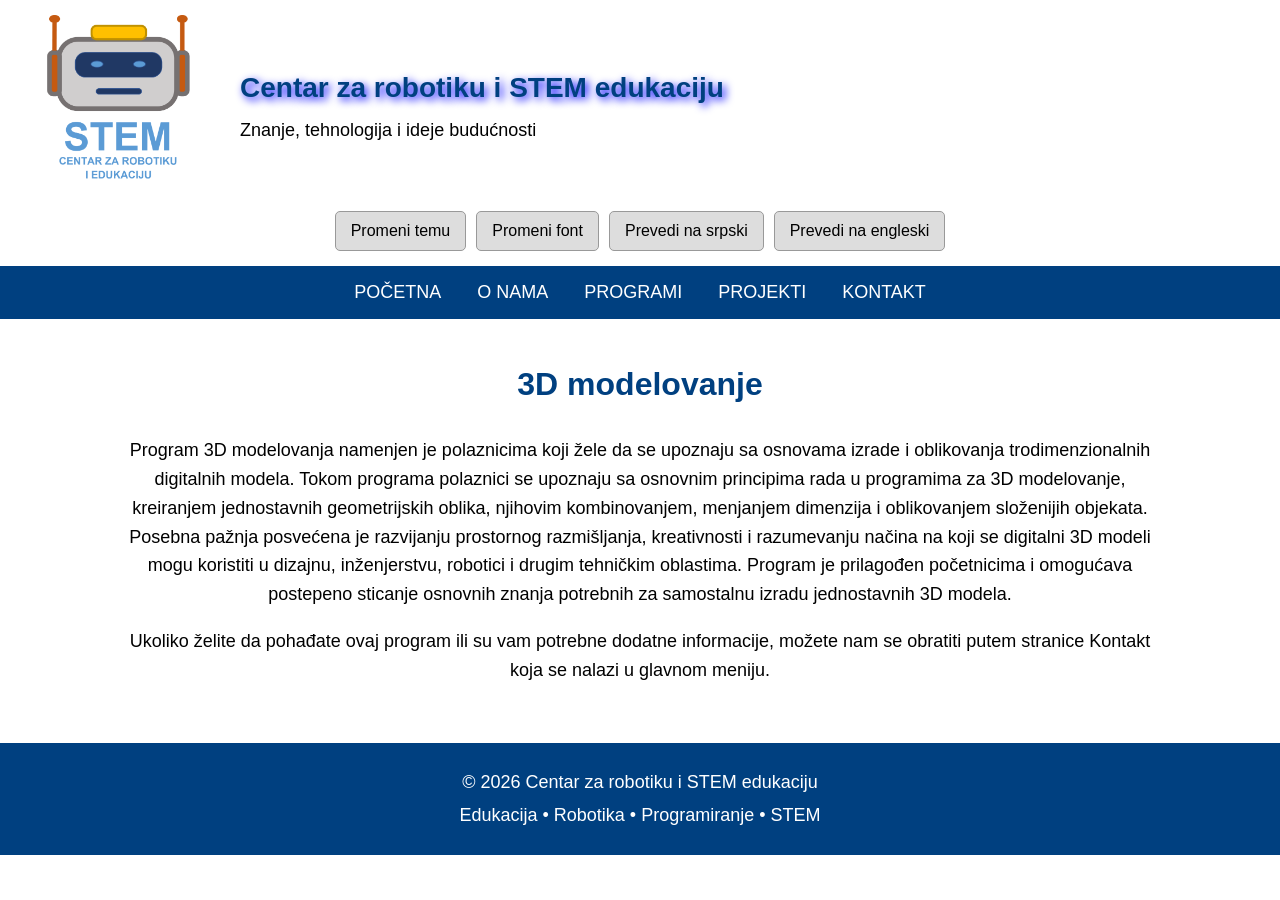
==== 3D-modelovanje.html @ 75f3b7e1 "Add files via upload" ====
<!DOCTYPE html>
<html lang="sr">

<head>

    <meta charset="UTF-8">
    <meta name="viewport" content="width=device-width, initial-scale=1.0">

    <title>Centar za robotiku i STEM edukaciju | 3D modelovanje</title>


    <!-- SEO -->

    <meta
        name="description"
        content="Program 3D modelovanja Centra za robotiku i STEM edukaciju namenjen je učenju osnova izrade i oblikovanja trodimenzionalnih digitalnih modela.">

    <meta
        name="keywords"
        content="3D modelovanje, 3D modeli, dizajn, STEM, tehnologija, edukacija">

    <meta
        name="author"
        content="Centar za robotiku i STEM edukaciju">

    <meta
        name="robots"
        content="index, follow">


    <!-- CSS -->

    <link
        rel="stylesheet"
        href="css/stil.css">


    <!-- Svetla i tamna tema -->

    <link
        id="tema-stil"
        rel="stylesheet"
        href="css/svetla.css">


    <!-- Promena fonta -->

    <link
        id="font-stil"
        rel="stylesheet"
        href="">


    <!-- jQuery -->

    <script
        src="js/jquery-4.0.0.min.js"
        defer>
    </script>


    <!-- JavaScript -->

    <script
        src="js/skripta.js"
        defer>
    </script>

    <script
        src="js/tema.js"
        defer>
    </script>

    <script
        src="js/jezik.js"
        defer>
    </script>

</head>


<body>


    <!-- ZAGLAVLJE -->

    <header class="zaglavlje">


        <div class="zaglavlje-kontejner">


            <!-- LOGO -->

            <a href="index.html">

                <img
                    id="logo"
                    src="slike/logo.png"
                    alt="Logo Centra za robotiku i STEM edukaciju">

            </a>


            <!-- NAZIV CENTRA -->

            <div class="naziv-centra">

                <h1 id="naslov-centra">
                    Centar za robotiku i STEM edukaciju
                </h1>

                <p id="podnaslov-centra">
                    Znanje, tehnologija i ideje budućnosti
                </p>

            </div>


            <!-- PRISTUPAČNOST I JEZIK -->

            <div class="pristupacnost">


                <button
                    id="dugme-tema"
                    onclick="promeniTemu()">

                    Promeni temu

                </button>


                <button
                    id="dugme-font"
                    onclick="promeniFont()">

                    Promeni font

                </button>


                <button onclick="promeniJezik('sr')">

                    Prevedi na srpski

                </button>


                <button onclick="promeniJezik('en')">

                    Prevedi na engleski

                </button>


            </div>


        </div>



        <!-- NAVIGACIJA -->

        <nav
            class="meni"
            aria-label="Glavna navigacija">


            <div class="nav-kontejner">


                <!-- HAMBURGER MENI -->

                <div
                    class="hamburger"
                    id="hamburger">

                    &#9776;

                </div>



                <div
                    class="meni-lista"
                    id="meni-lista">


                    <a
                        id="nav-pocetna"
                        class="link-navigacija"
                        href="index.html">

                        POČETNA

                    </a>


                    <a
                        id="nav-o-nama"
                        class="link-navigacija"
                        href="o-nama.html">

                        O NAMA

                    </a>



                    <!-- MEGA MENI -->

                    <section id="megaMeni-Kontejner">


                        <button id="megaMeni-Dugme">

                            PROGRAMI

                        </button>



                        <section id="megaMeni-Manji-Kontejner">


                            <div class="MegaMeni-Kolona">


                                <h3 id="mega-robotika-elektronika">

                                    Robotika i elektronika

                                </h3>


                                <a
                                    id="mega-robotika"
                                    class="link-navigacija"
                                    href="robotika.html">

                                    Robotika

                                </a>


                                <a
                                    id="mega-arduino"
                                    class="link-navigacija"
                                    href="arduino-elektronika.html">

                                    Arduino i elektronika

                                </a>


                                <a
                                    id="mega-stem"
                                    class="link-navigacija"
                                    href="stem-radionice.html">

                                    STEM radionice

                                </a>


                            </div>



                            <div class="MegaMeni-Kolona">


                                <h3 id="mega-programiranje-dizajn">

                                    Programiranje i dizajn

                                </h3>


                                <a
                                    id="mega-programiranje"
                                    class="link-navigacija"
                                    href="programiranje.html">

                                    Programiranje

                                </a>


                                <a
                                    id="mega-3d"
                                    class="link-navigacija"
                                    href="3D-modelovanje.html">

                                    3D modelovanje

                                </a>


                            </div>


                        </section>


                    </section>



                    <a
                        id="nav-projekti"
                        class="link-navigacija"
                        href="projekti.html">

                        PROJEKTI

                    </a>


                    <a
                        id="nav-kontakt"
                        class="link-navigacija"
                        href="kontakt.html">

                        KONTAKT

                    </a>


                </div>


            </div>


        </nav>


    </header>




    <!-- GLAVNI SADRŽAJ -->

    <main>


        <section class="sekcija">


            <div class="kontejner">


                <h2
                    id="modelovanje-stranica-naslov"
                    class="naslov-sekcije">

                    3D modelovanje

                </h2>


                <p id="modelovanje-stranica-opis">

                    Program 3D modelovanja namenjen je polaznicima koji žele da se
                    upoznaju sa osnovama izrade i oblikovanja trodimenzionalnih
                    digitalnih modela. Tokom programa polaznici se upoznaju sa
                    osnovnim principima rada u programima za 3D modelovanje,
                    kreiranjem jednostavnih geometrijskih oblika, njihovim
                    kombinovanjem, menjanjem dimenzija i oblikovanjem složenijih
                    objekata. Posebna pažnja posvećena je razvijanju prostornog
                    razmišljanja, kreativnosti i razumevanju načina na koji se
                    digitalni 3D modeli mogu koristiti u dizajnu, inženjerstvu,
                    robotici i drugim tehničkim oblastima. Program je prilagođen
                    početnicima i omogućava postepeno sticanje osnovnih znanja
                    potrebnih za samostalnu izradu jednostavnih 3D modela.

                </p>


                <p id="modelovanje-stranica-kontakt">

                    Ukoliko želite da pohađate ovaj program ili su vam potrebne
                    dodatne informacije, možete nam se obratiti putem stranice
                    Kontakt koja se nalazi u glavnom meniju.

                </p>


            </div>


        </section>


    </main>




    <!-- PODNOŽJE -->

    <footer class="futer">


        <div class="kontejner">


            <p id="footer-1">

                &copy; 2026 Centar za robotiku i STEM edukaciju

            </p>


            <p id="footer-2">

                Edukacija • Robotika • Programiranje • STEM

            </p>


        </div>


    </footer>


</body>

</html>
---- css/stil.css ----
/* OSNOVNA PODESAVANJA */

* {
    box-sizing: border-box;
}

body {
    margin: 0;
    padding: 0;
    font-family: Arial, sans-serif;
    font-size: 16px;
    line-height: 1.6;
    background-color: #f4f7f6;
    color: #333333;
}


/* ZAGLAVLJE */

.zaglavlje {
    display: flex;
    flex-direction: column;
    width: 100%;
}

.zaglavlje-kontejner {
    display: flex;
    justify-content: space-between;
    align-items: center;
    flex-wrap: wrap;
    padding: 15px 40px;
    background-color: #ffffff;
}

#logo {
    width: 100px;
    height: 100px;
    object-fit: contain;
}

.naziv-centra {
    flex-grow: 1;
    padding-left: 20px;
}

.naziv-centra h1 {
    margin: 0;
    font-size: 28px;
    color: #004080;
}

.naziv-centra p {
    margin: 5px 0 0 0;
}


/* DUGMAD ZA PRISTUPACNOST */

.pristupacnost {
    display: flex;
    gap: 10px;
    justify-content: center;
    width: 100%;
    margin-top: 15px;
}

.pristupacnost button {
    padding: 10px 15px;
    font-size: 16px;
    background-color: #dddddd;
    border: 1px solid #999999;
    border-radius: 5px;
    cursor: pointer;
    transition: background-color 0.3s;
}

.pristupacnost button:hover {
    background-color: #cccccc;
}


/* NAVIGACIONI MENI */

.meni {
    display: flex;
    width: 100%;
    background-color: #004080;
    position: sticky;
    top: 0;
    z-index: 1000;
}

.nav-kontejner {
    display: flex;
    width: 100%;
    justify-content: center;
    align-items: center;
}

.meni-lista {
    display: flex;
    flex-direction: row;
    align-items: center;
    justify-content: center;
}

.link-navigacija,
.link-navigacija:visited,
#megaMeni-Dugme {
    padding: 12px 18px;
    font-size: large;
    text-decoration: none;
    color: white;
    background-color: #004080;
    border: none;
}

.link-navigacija:hover,
#megaMeni-Dugme:hover {
    color: #004080;
    background-color: white;
    cursor: pointer;
}


/* MEGA MENI */

#megaMeni-Kontejner {
    display: flex;
    flex-direction: column;
    position: relative;
}

#megaMeni-Manji-Kontejner {
    display: none;
}

#megaMeni-Kontejner:hover #megaMeni-Manji-Kontejner {
    display: flex;
    flex-direction: row;
    position: absolute;
    top: 100%;
    left: 0;
    background-color: #002a5c;
    border-top: 1px solid #ffffff;
    z-index: 1001;
}

#megaMeni-Manji-Kontejner .link-navigacija {
    background-color: #002a5c;
    white-space: nowrap;
}

#megaMeni-Manji-Kontejner .link-navigacija:hover {
    color: #004080;
    background-color: white;
}

.MegaMeni-Kolona {
    display: flex;
    flex-direction: column;
    padding: 10px 20px 15px 20px;
}

.MegaMeni-Kolona h3 {
    color: white;
    margin: 5px 0;
}


/* HAMBURGER MENI */

.hamburger {
    display: none;
    font-size: 28px;
    color: white;
    cursor: pointer;
    padding: 10px;
}


/* SLAJDER */

.pocetna-slajder {
    display: flex;
    justify-content: center;
    padding: 30px 0;
}

.slajder {
    position: relative;
    width: 80%;
    max-width: 900px;
    padding: 32px;
    overflow: hidden;
    display: flex;
    justify-content: center;
    align-items: center;
    box-shadow: rgba(100, 100, 111, 0.2) 0px 7px 29px 0px;
    border-radius: 12px;
    background-color: white;
}

.slajderKontejner {
    width: 100%;
    height: 450px;
    display: flex;
    position: relative;
    transition: transform 0.5s ease;
}

.slajd {
    display: flex;
    width: 100%;
    height: 450px;
    object-fit: cover;
    transition: 0.5s ease;
    opacity: 0;

    position: absolute;
    top: 0;
    left: 50%;
    transform: translateX(-50%);
}

.slajd.prikazi {
    opacity: 1;
    transition: 0.5s ease;
}

.slajder .prethodni,
.slajder .sledeci {
    position: absolute;
    top: 50%;
    transform: translateY(-50%);
    background-color: rgba(0, 0, 0, 0.5);
    color: white;
    border: none;
    font-size: 24px;
    padding: 10px;
    cursor: pointer;
    z-index: 10;
}

.slajder .prethodni {
    left: 10px;
}

.slajder .sledeci {
    right: 10px;
}

.slajder .prethodni:hover,
.slajder .sledeci:hover {
    background-color: rgba(0, 0, 0, 0.8);
}


/* GLAVNI SADRZAJ */

main {
    display: flex;
    flex-direction: column;
    width: 100%;
}

.kontejner {
    width: 80%;
    margin: auto;
}

.sekcija,
.sekcija-programi,
.sekcija-projekti {
    padding: 40px 0;
}

.sekcija {
    text-align: center;
    background-color: #ffffff;
}

.naslov-sekcije,
.sekcija h2 {
    text-align: center;
    font-size: 28px;
    color: #004080;
    margin-top: 0;
}


/* FLEX RASPORED KARTICA */

.flex-kontejner {
    display: flex;
    gap: 20px;
    flex-wrap: wrap;
    justify-content: center;
    margin-bottom: 25px;
}

.kartica {
    flex: 1 1 30%;
    min-width: 250px;
    background-color: white;
    padding: 15px;
    border-radius: 8px;
    box-shadow: 0 2px 4px rgba(0, 0, 0, 0.1);
    transition: 0.5s ease;
}

.kartica img {
    width: 100%;
    height: 200px;
    object-fit: fill;
    border-radius: 8px;
}

.kartica h3 {
    color: #004080;
}

.kartica:hover {
    transform: scale(1.03);
    box-shadow: 0 4px 8px rgba(0, 0, 0, 0.2);
}


/* IZDVOJENI PROGRAMI I PROJEKTI */

.sekcija-programi {
    background-color: #f4f7f6;
}

.sekcija-projekti {
    background-color: #ffffff;
}


/* LINKOVI U OBLIKU DUGMETA */

.dugme-link,
.dugme-link:visited {
    display: inline-block;
    padding: 10px 20px;
    background-color: #004080;
    color: white;
    text-decoration: none;
    border-radius: 5px;
    transition: background-color 0.3s;
}

.dugme-link:hover {
    background-color: #002a5c;
}


/* FUTER */

.futer {
    display: flex;
    flex-direction: column;
    align-items: center;
    background-color: #004080;
    color: white;
    text-align: center;
    padding: 20px 0;
}

.futer p {
    margin: 5px 0;
}


/* RESPONZIVNOST - MOBILNI UREDJAJI */

@media (max-width: 768px) {

    body {
        font-size: 14px;
    }

    .zaglavlje-kontejner {
        flex-direction: column;
        text-align: center;
        padding: 15px;
    }

    .naziv-centra {
        padding-left: 0;
    }

    .naziv-centra h1 {
        font-size: 22px;
    }

    .pristupacnost {
        margin-top: 10px;
        flex-wrap: wrap;
        justify-content: center;
    }

    .nav-kontejner {
        flex-direction: column;
        align-items: flex-end;
    }

    .hamburger {
        display: block;
    }

    .meni-lista {
        display: flex;
        flex-direction: column;
        width: 100%;
        position: absolute;
        top: 52px;
        right: 0;
        background-color: #004080;

        transform: translateX(100%);
        transition: transform 0.3s ease;
    }

    .meni-lista.aktivno {
        transform: translateX(0);
    }

    .link-navigacija,
    #megaMeni-Dugme {
        width: 100%;
        text-align: center;
    }

    #megaMeni-Kontejner {
        width: 100%;
        align-items: center;
    }

    #megaMeni-Kontejner:hover #megaMeni-Manji-Kontejner {
        position: relative;
        flex-direction: column;
        width: 100%;
    }

    .MegaMeni-Kolona {
        width: 100%;
        align-items: center;
    }

    .slajder {
        width: 95%;
        max-width: 100%;
        padding: 15px;
    }

    .slajderKontejner {
        height: 250px;
    }

    .slajd {
        height: 250px;
    }

    .slajder .prethodni,
    .slajder .sledeci {
        font-size: 18px;
        padding: 8px;
    }

    .kontejner {
        width: 90%;
    }

    .flex-kontejner {
        flex-direction: column;
    }

    .kartica {
        width: 100%;
    }

    .naslov-sekcije,
    .sekcija h2 {
        font-size: 20px;
    }

    .youtube-video {
    width: 100%;
    height: 250px;
    }
}


/* FLEKSIBILNA TIPOGRAFIJA ZA VELIKE EKRANE */

@media (min-width: 1200px) {

    body {
        font-size: 18px;
    }

    .naslov-sekcije,
    .sekcija h2 {
        font-size: 32px;
    }
}

#logo {
    width: 180px;
    height: auto;
    object-fit: fill;
    animation: pojavljivanjeLogoa 3.5s ease;
}

@keyframes pojavljivanjeLogoa {
    from {
        opacity: 0;
        transform: scale(0.8);
    }

    to {
        opacity: 1;
        transform: scale(1);
    }
}

#projekat-video {
    display: block;
    width: 100%;
    max-width: 800px;
    height: auto;
    margin: 20px auto;
    border-radius: 8px;
}

/* KONTAKT FORMA */

#kontakt-forma {
    width: 60%;
    margin: 30px auto;
    padding: 20px;
}

.forma-grupa {
    margin-bottom: 15px;
}

.forma-grupa label {
    display: block;
    margin-bottom: 5px;
}

.forma-grupa input,
.forma-grupa select,
.forma-grupa textarea {
    width: 100%;
    padding: 8px;
}

#kontakt-posalji {
    padding: 10px 20px;
}
/* YOUTUBE VIDEO */

.youtube-kontejner {
    display: block;
    width: 100%;
    max-width: 800px;
    height: 400px;
    margin: 20px auto;
    border-radius: 8px;
}

.youtube-video {
    width: 100%;
    height: 100%;
    border: 0;
}

#naslov-centra {
    text-shadow: 3px 3px 8px blue;
}
---- css/svetla.css ----
body {
    background-color: white;
    color: black;
}

header {
    background-color: white;
    color: black;
}

main {
    background-color: white;
    color: black;
}

section {
    color: black;
}

footer {
    color: white;
}
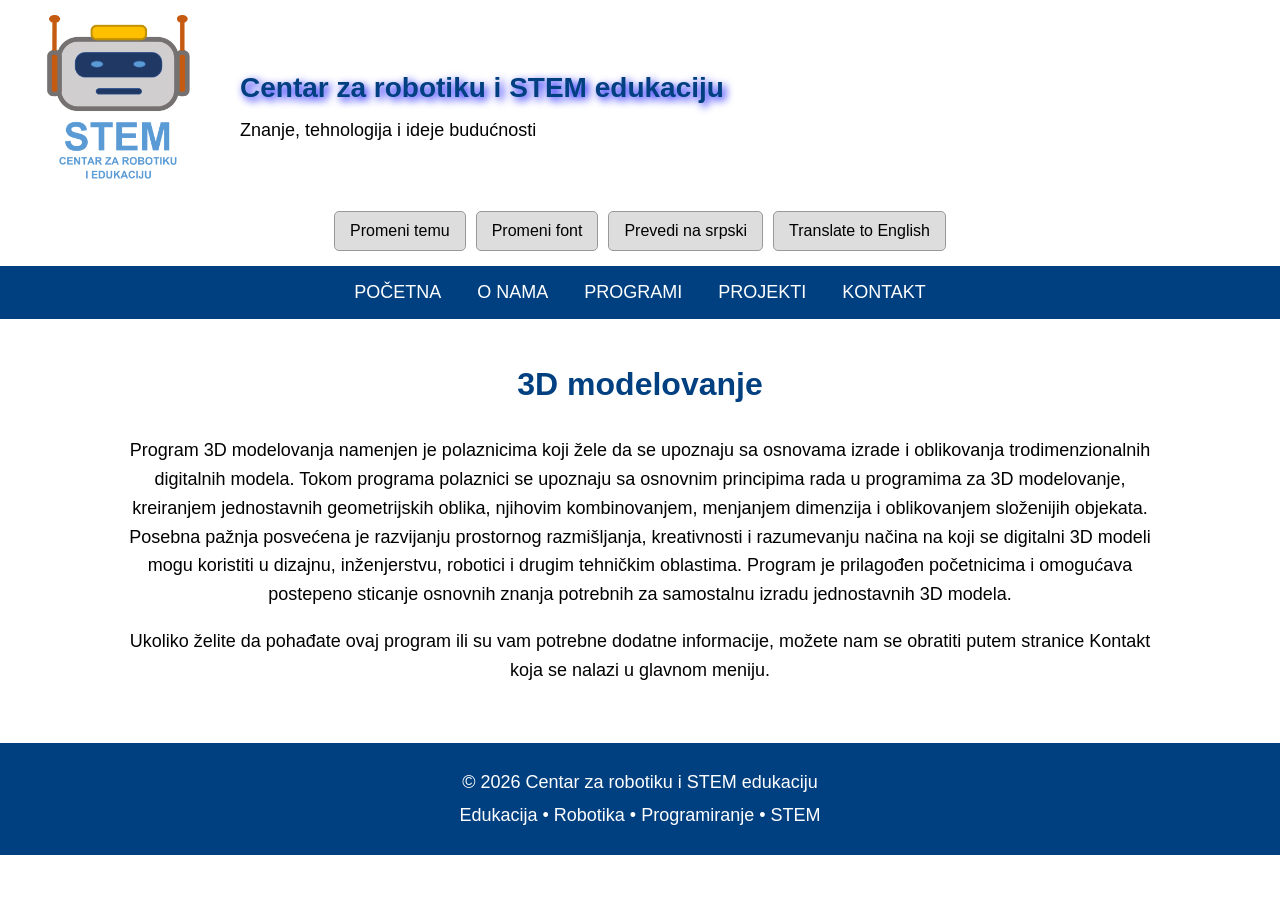
==== commit 53561894: "Update 3D-modelovanje.html" ====
--- a/3D-modelovanje.html
+++ b/3D-modelovanje.html
@@ -149,7 +149,7 @@
 
                 <button onclick="promeniJezik('en')">
 
-                    Prevedi na engleski
+                   Translate to English
 
                 </button>
 
@@ -431,4 +431,4 @@
 
 </body>
 
-</html>+</html>
--- a/css/stil.css
+++ b/css/stil.css
@@ -1,7 +1,7 @@
 /* OSNOVNA PODESAVANJA */
 
 * {
-    box-sizing: border-box;
+    box-sizing: border-box; /* padding i border se racunaju u visinu i sirinu div-a */
 }
 
 body {
@@ -9,7 +9,7 @@
     padding: 0;
     font-family: Arial, sans-serif;
     font-size: 16px;
-    line-height: 1.6;
+    line-height: 1.6; /* razmak izmedju tekstova je 160 posto naspram velicine reda za tekstove  */
     background-color: #f4f7f6;
     color: #333333;
 }
@@ -19,15 +19,15 @@
 
 .zaglavlje {
     display: flex;
-    flex-direction: column;
+    flex-direction: column; /* jedan ispod drugog.... tako su elementi rasporedjeni */
     width: 100%;
 }
 
 .zaglavlje-kontejner {
     display: flex;
-    justify-content: space-between;
+    justify-content: space-between; 
     align-items: center;
-    flex-wrap: wrap;
+    flex-wrap: wrap; /* ono sto ne staje u red staje ispod njega  */
     padding: 15px 40px;
     background-color: #ffffff;
 }
@@ -35,7 +35,7 @@
 #logo {
     width: 100px;
     height: 100px;
-    object-fit: contain;
+    object-fit: contain; /* prikaz slike tako da popuni ceo prostor diva i da se cela vidi */
 }
 
 .naziv-centra {
@@ -58,7 +58,7 @@
 
 .pristupacnost {
     display: flex;
-    gap: 10px;
+    gap: 10px;/* razmak izmedju elementata */
     justify-content: center;
     width: 100%;
     margin-top: 15px;
@@ -225,7 +225,7 @@
 
 .slajd.prikazi {
     opacity: 1;
-    transition: 0.5s ease;
+    transition: 0.5s ease; /* samo ako se nesto promeni u klasi slajd onda nek to traje u trajanju od 0.5 sekundi */
 }
 
 .slajder .prethodni,
@@ -510,19 +510,19 @@
     width: 180px;
     height: auto;
     object-fit: fill;
-    animation: pojavljivanjeLogoa 3.5s ease;
+    animation: pojavljivanjeLogoa 3.5s ease; /* tri i po sekunde traje animacija pojavljivanjeLogoa */
 }
 
 @keyframes pojavljivanjeLogoa {
     from {
-        opacity: 0;
+        opacity: 0; /* nevidljivost  */
         transform: scale(0.8);
     }
 
     to {
         opacity: 1;
-        transform: scale(1);
-    }
+        transform: scale(1); 
+    } /* dakle slika se polako pojavila i povecala za 1-0.8=0.2 dakle za 20 posto... */
 }
 
 #projekat-video {
--- a/css/svetla.css
+++ b/css/svetla.css
@@ -13,10 +13,10 @@
     color: black;
 }
 
-section {
+section {    /* sekcija je kao deo stranice tipa e ovo je sekcija za racunare ovo je sekcija za robote itd.. */
     color: black;
 }
 
 footer {
     color: white;
-}+}
